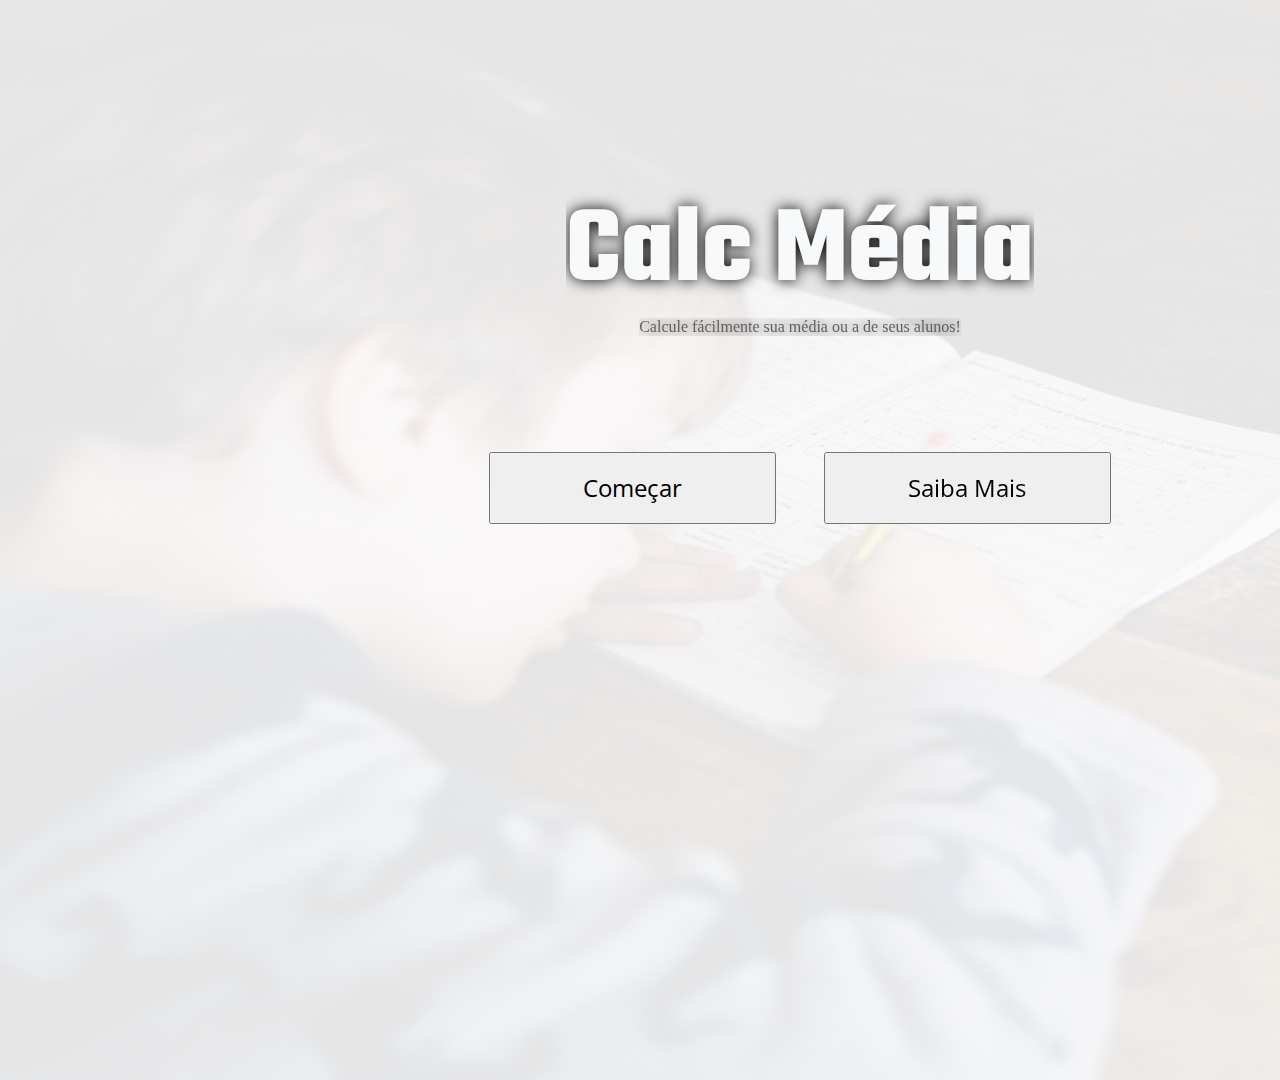
==== index.html @ 0ebe075e "Página Inicial & Responsividade" ====
<!DOCTYPE html>
<html lang="pt-BR">

<head>
    <meta charset="UTF-8">
    <meta http-equiv="X-UA-Compatible" content="IE=edge">
    <meta name="viewport" content="width=device-width, initial-scale=1.0">
    <title>Calc Média
    </title>
    <link href="docs/assets/style.css" rel="stylesheet">
    <link rel="stylesheet" href="https://cdnjs.cloudflare.com/ajax/libs/font-awesome/5.15.4/css/all.min.css"
        integrity="sha512-1ycn6IcaQQ40/MKBW2W4Rhis/DbILU74C1vSrLJxCq57o941Ym01SwNsOMqvEBFlcgUa6xLiPY/NS5R+E6ztJQ=="
        crossorigin="anonymous" referrerpolicy="no-referrer" />
    <link href="https://cdn.jsdelivr.net/npm/bootstrap@5.0.2/dist/css/bootstrap.min.css" rel="stylesheet"
        integrity="sha384-EVSTQN3/azprG1Anm3QDgpJLIm9Nao0Yz1ztcQTwFspd3yD65VohhpuuCOmLASjC" crossorigin="anonymous">
</head>

<body class="bg-gradient bg-dark ">
    <img src="docs/img/bg.jpg" class="img-fluid" id="bg" alt="">

    <div class="container-fluid">
        <div class="home">
            <h1 class="pr">Calc Média</h1>
            <blockquote class="blockquote text-white">Calcule fácilmente sua média ou a de seus alunos!</blockquote>
            <div class="bt">
                <button type="button" class="btn bg-gradient bg-success btn-lg">Começar</button>
                <button type="button" class="btn btn-secondary btn-lg">Saiba Mais</button>
            </div>

        </div>
        </main>
</body>

<script src="https://cdn.jsdelivr.net/npm/@popperjs/core@2.9.2/dist/umd/popper.min.js"
    integrity="sha384-IQsoLXl5PILFhosVNubq5LC7Qb9DXgDA9i+tQ8Zj3iwWAwPtgFTxbJ8NT4GN1R8p" crossorigin="anonymous">
</script>
<script src="https://cdn.jsdelivr.net/npm/bootstrap@5.0.2/dist/js/bootstrap.min.js"
    integrity="sha384-cVKIPhGWiC2Al4u+LWgxfKTRIcfu0JTxR+EQDz/bgldoEyl4H0zUF0QKbrJ0EcQF" crossorigin="anonymous">
</script>
<script src="/docs/script.js"></script>

</html>
---- docs/assets/style.css ----
/* IMPORTS */
@import url('https://fonts.googleapis.com/css2?family=Teko&display=swap');
@import url('https://fonts.googleapis.com/css2?family=Open+Sans:wght@600&display=swap');

* {
    box-sizing: border-box;
    margin: 0;
    user-select: text;
    text-decoration: none;
    overflow: hidden;
}

.body {
    margin: 0 auto;

}

#bg {
    width: 120rem;
    height: 120vh;
    align-items: center;
    justify-content: center;
    opacity: 10%;
    position: absolute;
    z-index: 1;
}

.container-fluid {
    width: 100%;
    height: 100vh;
    position: absolute;
}

.home {
    position: fixed;
    display: flex;
    flex-direction: column;
    align-items: center;
    justify-content: center;
    z-index: 8;
    width: 70%;
    height: 80vh;
    top: 10rem;
    right: 2rem;
}

.pr {
    color: #f8f9fa;
    width: fit-content;
    font-size: calc(9rem + 1.2vw);
    height: fit-content;
    display: flex;
    position: absolute;
    flex-direction: row;
    top: 2%;
    z-index: 3;
    justify-content: center;
    align-items: center;
    font-family: 'Teko', sans-serif;
    text-shadow: 0px 0px 15px rgba(0, 0, 0, 170);
}

.blockquote {
    color: white;
    text-align: center;
    display: flex;
    color: rgb(97, 97, 97);
    position: absolute;
    top: 22%;
    width: fit-content;
    height: min-content;
    display: inline-flex;
    z-index: 3;
    justify-content: center;
    text-shadow: 0px 0px 15px rgba(0, 0, 0, 170);

}

.bt {
    display: flex;
    justify-content: space-evenly;
    align-items: center;
    color: #f8f9fa;
    position: relative;
    z-index: 2;
    top: -2rem;
    width: 80%;
    height: 10vh;

}

.bt button {
    height: 8vh;
    width: 40%;
    font-family: 'Open Sans', sans-serif;
}

/* Media Queries */

@media (max-width: 360px) {


    .bt {
       
        width: 100%;
    }

    .home {
        width: 100%;
        right: 0%
    }
}

@media (max-height: 768px) {
    .bt {
        
        width: 100%;
        top: -1%;
    }
    

    .home {
        width: 100%;
        right: 0%;
    }
}

@media (max-width: 1024px) {
    .pr {
        font-size: calc(10.7rem + 1.1vw);
    }
    .bt button {
        height: 8vh;
        width: 50%;
        font-family: 'Open Sans', sans-serif;
    }
    .home {
        width: 100%;
        right: 0%;
    }
}

@media (max-width: 1440px) {
    .pr {
        font-size: calc(3.7rem + 4vw);
    }

    .bt button {
        height: 8vh;
        width: 40%;
        font-size: calc(60% + 1.1vw);
    }

}
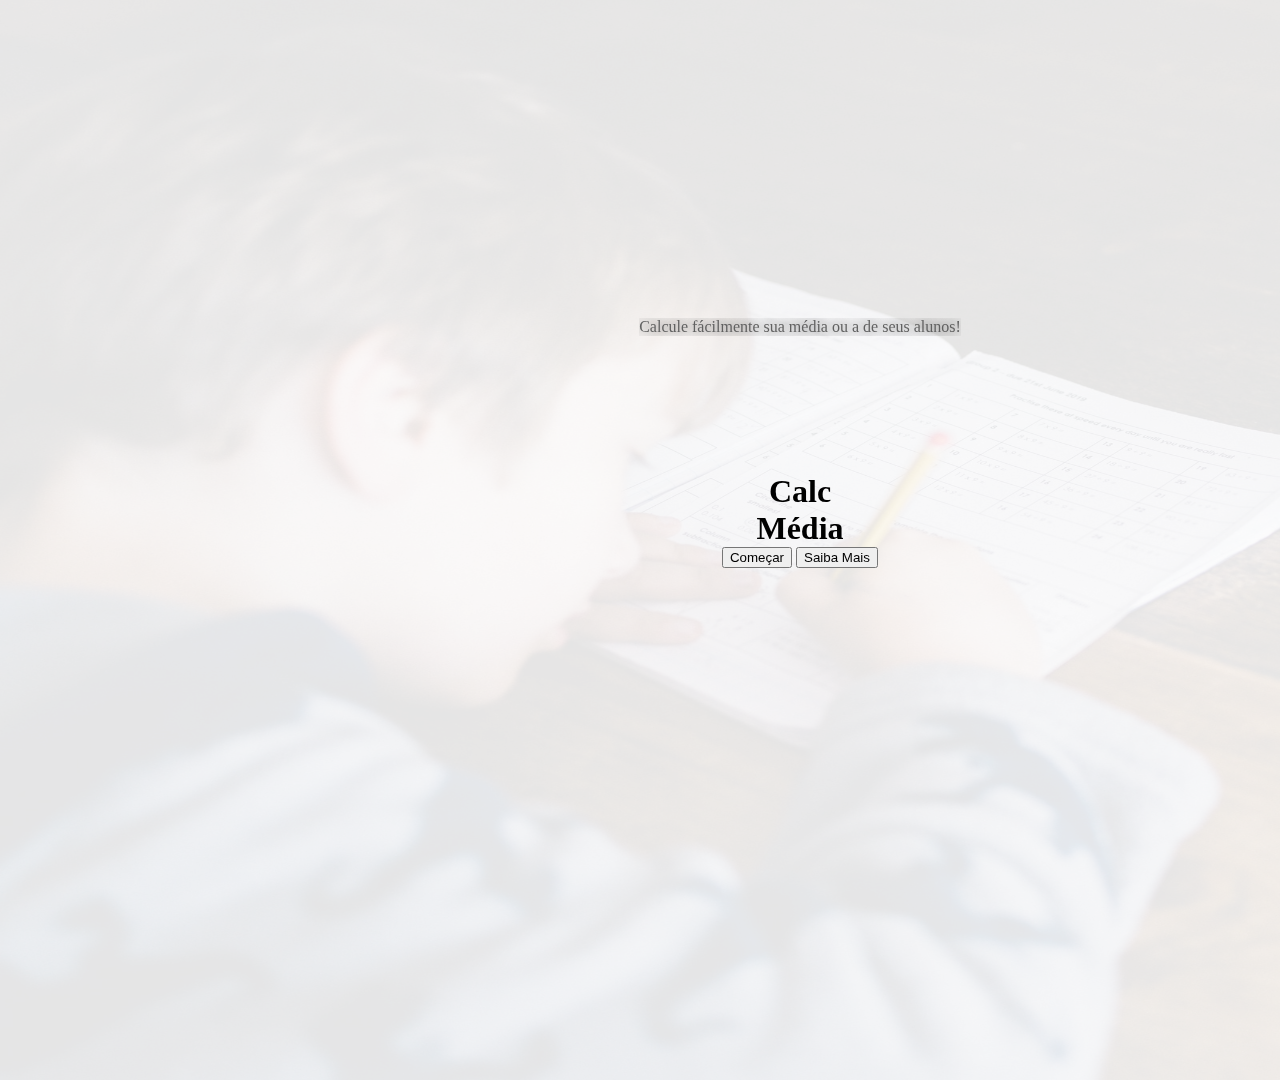
==== commit 582ca2fe: "Inserção da página de consulta" ====
--- a/index.html
+++ b/index.html
@@ -5,7 +5,7 @@
     <meta charset="UTF-8">
     <meta http-equiv="X-UA-Compatible" content="IE=edge">
     <meta name="viewport" content="width=device-width, initial-scale=1.0">
-    <title>Calc Média
+    <title>Calc Média | Página Inicial
     </title>
     <link href="docs/assets/style.css" rel="stylesheet">
     <link rel="stylesheet" href="https://cdnjs.cloudflare.com/ajax/libs/font-awesome/5.15.4/css/all.min.css"
@@ -20,11 +20,14 @@
 
     <div class="container-fluid">
         <div class="home">
-            <h1 class="pr">Calc Média</h1>
+            <h1 class="p1">Calc</h1>
+            <h1 class="p2">Média</h1>
             <blockquote class="blockquote text-white">Calcule fácilmente sua média ou a de seus alunos!</blockquote>
-            <div class="bt">
-                <button type="button" class="btn bg-gradient bg-success btn-lg">Começar</button>
-                <button type="button" class="btn btn-secondary btn-lg">Saiba Mais</button>
+            <div class="boxButtons">
+                <a href="/consult/index.html" class="aListButtons">
+                    <button type="button" class="btn bg-gradient bg-success btn-lg">Começar</button></a>
+                <a href="..." class="aListButtons">
+                    <button type="button" class="btn btn-secondary btn-lg">Saiba Mais</button></a>
             </div>
 
         </div>
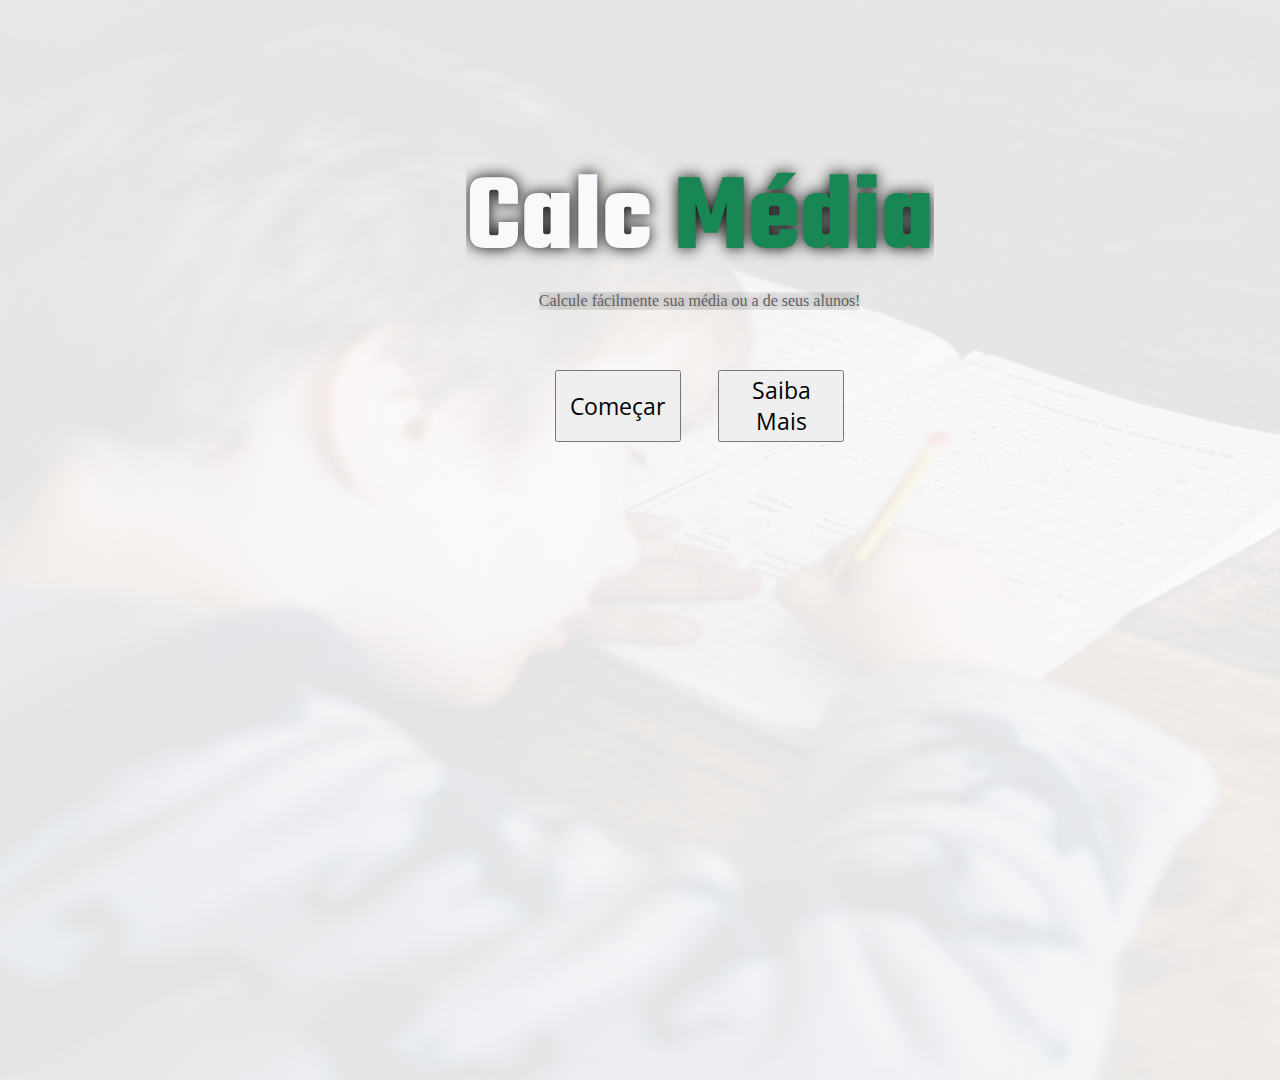
==== commit b9b0cb7b: "Criação da página Calc" ====
--- a/index.html
+++ b/index.html
@@ -17,14 +17,13 @@
 
 <body class="bg-gradient bg-dark ">
     <img src="docs/img/bg.jpg" class="img-fluid" id="bg" alt="">
-
     <div class="container-fluid">
         <div class="home">
-            <h1 class="p1">Calc</h1>
-            <h1 class="p2">Média</h1>
+            <h1 class="p1">Calc <span class="p2"> Média</span>
+            </h1>
             <blockquote class="blockquote text-white">Calcule fácilmente sua média ou a de seus alunos!</blockquote>
             <div class="boxButtons">
-                <a href="/consult/index.html" class="aListButtons">
+                <a href="./consult/" class="aListButtons">
                     <button type="button" class="btn bg-gradient bg-success btn-lg">Começar</button></a>
                 <a href="..." class="aListButtons">
                     <button type="button" class="btn btn-secondary btn-lg">Saiba Mais</button></a>
--- a/docs/assets/style.css
+++ b/docs/assets/style.css
@@ -8,11 +8,6 @@
     user-select: text;
     text-decoration: none;
     overflow: hidden;
-}
-
-.body {
-    margin: 0 auto;
-
 }
 
 #bg {
@@ -31,33 +26,33 @@
     position: absolute;
 }
 
-.home {
-    position: fixed;
+.home { 
+    position: relative;
     display: flex;
     flex-direction: column;
     align-items: center;
-    justify-content: center;
-    z-index: 8;
-    width: 70%;
-    height: 80vh;
-    top: 10rem;
-    right: 2rem;
+    justify-content: start;
+    z-index: 3;
+    width: 700px;
+    height: 500px;
+    margin: 10% 18%;
+    float: right;
+    
 }
 
-.pr {
+.p1 {    
     color: #f8f9fa;
-    width: fit-content;
-    font-size: calc(9rem + 1.2vw);
-    height: fit-content;
-    display: flex;
-    position: absolute;
-    flex-direction: row;
-    top: 2%;
-    z-index: 3;
-    justify-content: center;
-    align-items: center;
+    font-size: calc(140px + 1.2vw);
+    position: relative;
+    margin-top: 2%;  
     font-family: 'Teko', sans-serif;
     text-shadow: 0px 0px 15px rgba(0, 0, 0, 170);
+    height: 150px;
+    
+   
+}
+.p2 {
+    color: #198754;
 }
 
 .blockquote {
@@ -65,59 +60,78 @@
     text-align: center;
     display: flex;
     color: rgb(97, 97, 97);
-    position: absolute;
-    top: 22%;
-    width: fit-content;
-    height: min-content;
-    display: inline-flex;
+    position: relative;
     z-index: 3;
     justify-content: center;
     text-shadow: 0px 0px 15px rgba(0, 0, 0, 170);
 
 }
 
-.bt {
+.boxButtons {
     display: flex;
     justify-content: space-evenly;
     align-items: center;
     color: #f8f9fa;
     position: relative;
     z-index: 2;
-    top: -2rem;
-    width: 80%;
+    margin: 60px 0px;
+    width: 100%;
     height: 10vh;
+    
 
 }
+.aListButtons{
+    display: flex;
+    justify-content: center;
+    align-items: center;
+    color: #f8f9fa;
+    z-index: 4;
+    width: 40%;
+    height: 8vh;
+    text-decoration: none;
+}
 
-.bt button {
+.aListButtons button {
     height: 8vh;
-    width: 40%;
+    width: 90%;
     font-family: 'Open Sans', sans-serif;
 }
 
 /* Media Queries */
 
 @media (max-width: 360px) {
-
-
-    .bt {
+    .boxButtons {
+        width: 100px;
+        height: 20vh;
+        justify-content: space-around;
        
-        width: 100%;
+        position: relative;
     }
 
+    .aListButtons{
+        width: 100%;
+        
+        margin: 1%;
+    }
+    
     .home {
-        width: 100%;
-        right: 0%
+            width: 100%;
+            
     }
+
 }
 
 @media (max-height: 768px) {
-    .bt {
+    .boxButtons {
         
         width: 100%;
         top: -1%;
+        justify-content: space-evenly;
     }
-    
+    .aListButtons{
+        width: 100%;
+                        
+    }
 
     .home {
         width: 100%;
@@ -126,13 +140,23 @@
 }
 
 @media (max-width: 1024px) {
-    .pr {
+    .p1 {
         font-size: calc(10.7rem + 1.1vw);
     }
-    .bt button {
+    .p2 {
+        font-size: calc(10.7rem + 1.1vw);
+    }
+    .boxButtons  {
         height: 8vh;
         width: 50%;
         font-family: 'Open Sans', sans-serif;
+        font-size: calc(1rem + 1.1vw);
+    }
+    
+    .aListButtons button{
+        width: 100%;
+        font-size: calc(35% + 1.1vw);
+       
     }
     .home {
         width: 100%;
@@ -141,14 +165,20 @@
 }
 
 @media (max-width: 1440px) {
-    .pr {
+    .p1 {
+        font-size: calc(3.7rem + 4vw);
+    }
+    .p2 {
         font-size: calc(3.7rem + 4vw);
     }
 
-    .bt button {
+    .boxButtons {
         height: 8vh;
-        width: 40%;
-        font-size: calc(60% + 1.1vw);
+        width: 50%;
+        
+    }
+    .aListButtons button {
+        font-size: calc(55% + 1.1vw);
     }
 
 }